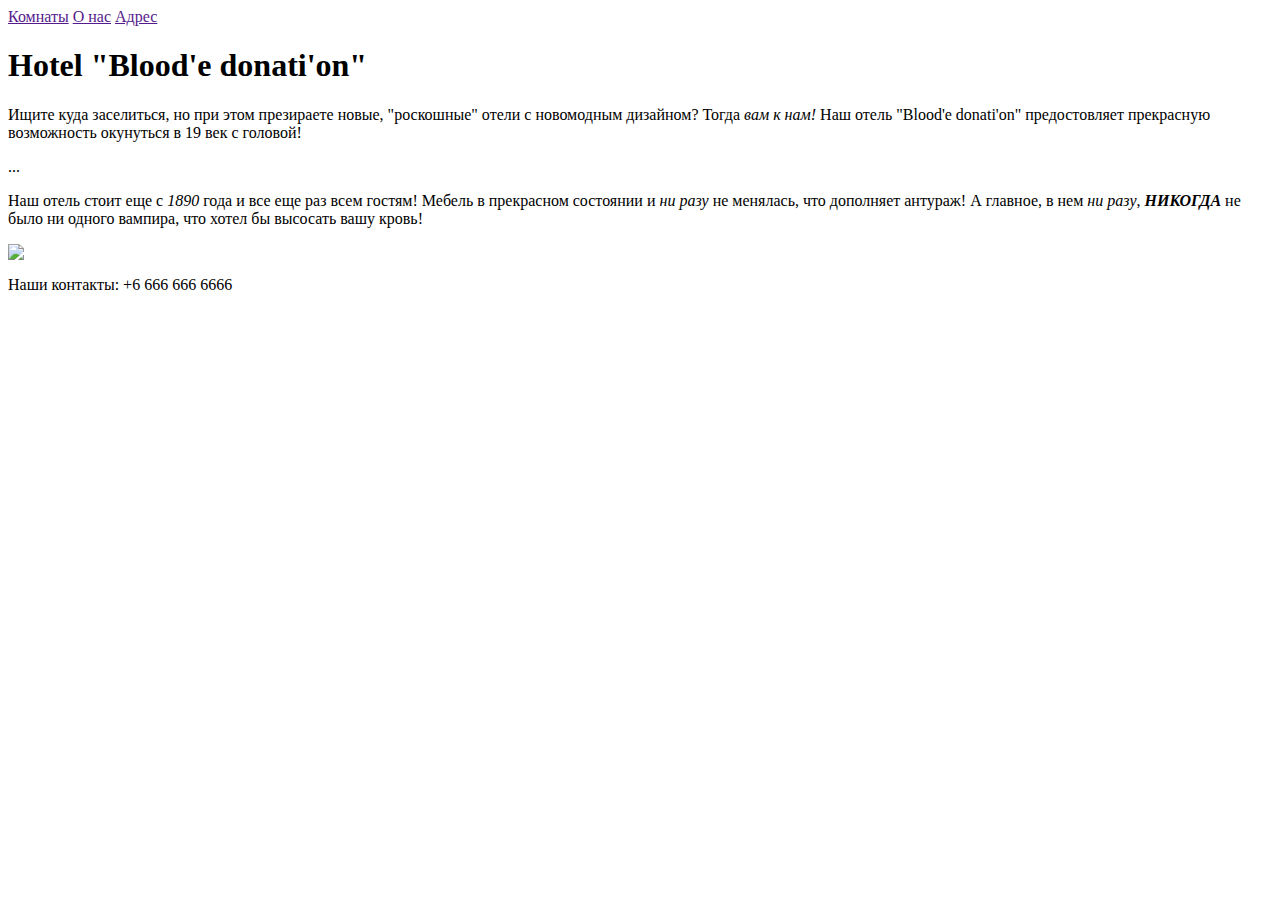
==== index.html @ 711e6ddc "Rename html to index.html" ====
<html>
  <head>
    <title>uverau-mi-ne-wup'em-washy-krow'</title>
    <link rel="stylesheet" href="style.css"/>
  </head>
  <body>
    <header>
    <a href="">Комнаты</a>
    <a href="">О нас</a>
   <a href="">Адрес</a>
    </header>
    <main>
      <nav>
      </nav>
      <h1>Hotel "Blood'e donati'on"</h1>
      <p>Ищите куда заселиться, но при этом презираете новые, "роскошные" отели с новомодным дизайном? Тогда <i>вам к нам!</i> Наш отель "Blood'e donati'on" предостовляет прекрасную возможность окунуться в 19 век с головой! </p>
      <p class="wolna">...</p>
      <p>Наш отель стоит еще с <i>1890</i> года и все еще раз всем гостям! Мебель в прекрасном состоянии и <i>ни разу</i> не менялась, что дополняет антураж! А главное, в нем <i>ни разу</i>, <b><i>НИКОГДА</i></b> не было ни одного вампира, что хотел бы высосать вашу кровь!</p>
      <div>
      <img src ="https://drive.google.com/thumbnail?id=1d1xZLG9QPT9cnTkmD8sV-hyTTgDzisGU&sz=w1000"/>
      </div>
  
      </main>
    <footer>
      <p> Наши контакты: +6 666 666 6666</p>
    </footer>
  </body>
</html>
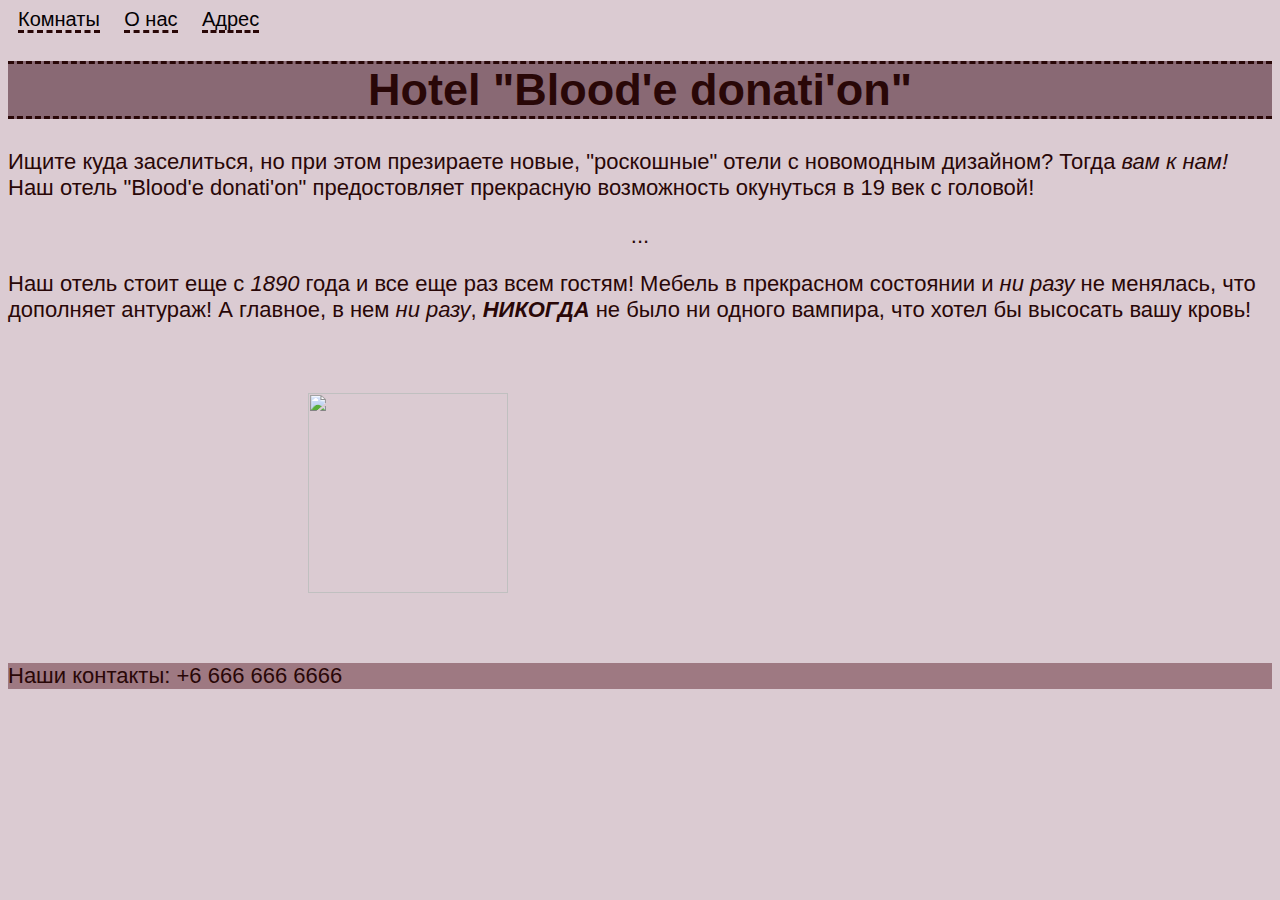
==== commit 574026ed: "Update index.html" ====
--- a/index.html
+++ b/index.html
@@ -5,9 +5,9 @@
   </head>
   <body>
     <header>
-    <a href="">Комнаты</a>
-    <a href="">О нас</a>
-   <a href="">Адрес</a>
+    <a href="kom.html">Комнаты</a>
+    <a href="onas.html">О нас</a>
+   <a href="adres.html">Адрес</a>
     </header>
     <main>
       <nav>
--- a/style.css
+++ b/style.css
@@ -0,0 +1,87 @@
+body {
+    font-family: sans-serif;
+    background-color: rgb(219, 203, 210);
+}
+
+h1 {
+    text-align: center;
+    font-size: 45px;
+    color: rgb(41, 7, 7);
+    background-color: rgb(137, 105, 116);
+    border-bottom: 3px dashed rgb(41, 7, 7);
+    border-top: 3px dashed rgb(41, 7, 7);
+}
+
+p {
+    font-size: 22px;
+     color: rgb(41, 7, 7);
+}
+
+.wolna {
+    text-align: center;
+}
+
+img {
+    margin: 50px;
+    display: flex;
+    justify-content: space-between;
+   width: 200px;
+    margin: 20px;
+
+}
+
+a {
+    margin: 10px;
+    font-size: 20px;
+    color: rgb(3, 0, 3);
+    text-decoration: none;
+    border-bottom: 3px dashed rgb(41, 7, 7);
+}
+
+footer {
+    background-color: rgb(158, 121, 130);
+}
+
+div {
+    display: flex;
+    justify-content: center;
+    margin: 50px;
+  width: 700px;
+}
+
+
+
+article {
+    background-color: rgb(183, 160, 168);
+    padding: ;
+    width: 400px;
+    margin: 5px;
+}
+
+.article-but {
+    text-decoration: none;
+    background-color: #3e2328;
+    color: rgb(222, 200, 200);
+    font-size: 24px;
+    text-align: center;
+    padding: 10px 75px 10px 75px;
+    display: block;
+}
+
+article p {
+    font-size: 24px;
+}
+
+.info {
+    flex-wrap: wrap;
+    width: 1100px;
+    margin: 0px auto 0px auto;
+    display: flex;
+    max-width: 1100px;
+}
+
+
+.fact {
+    float: left;
+  
+}
